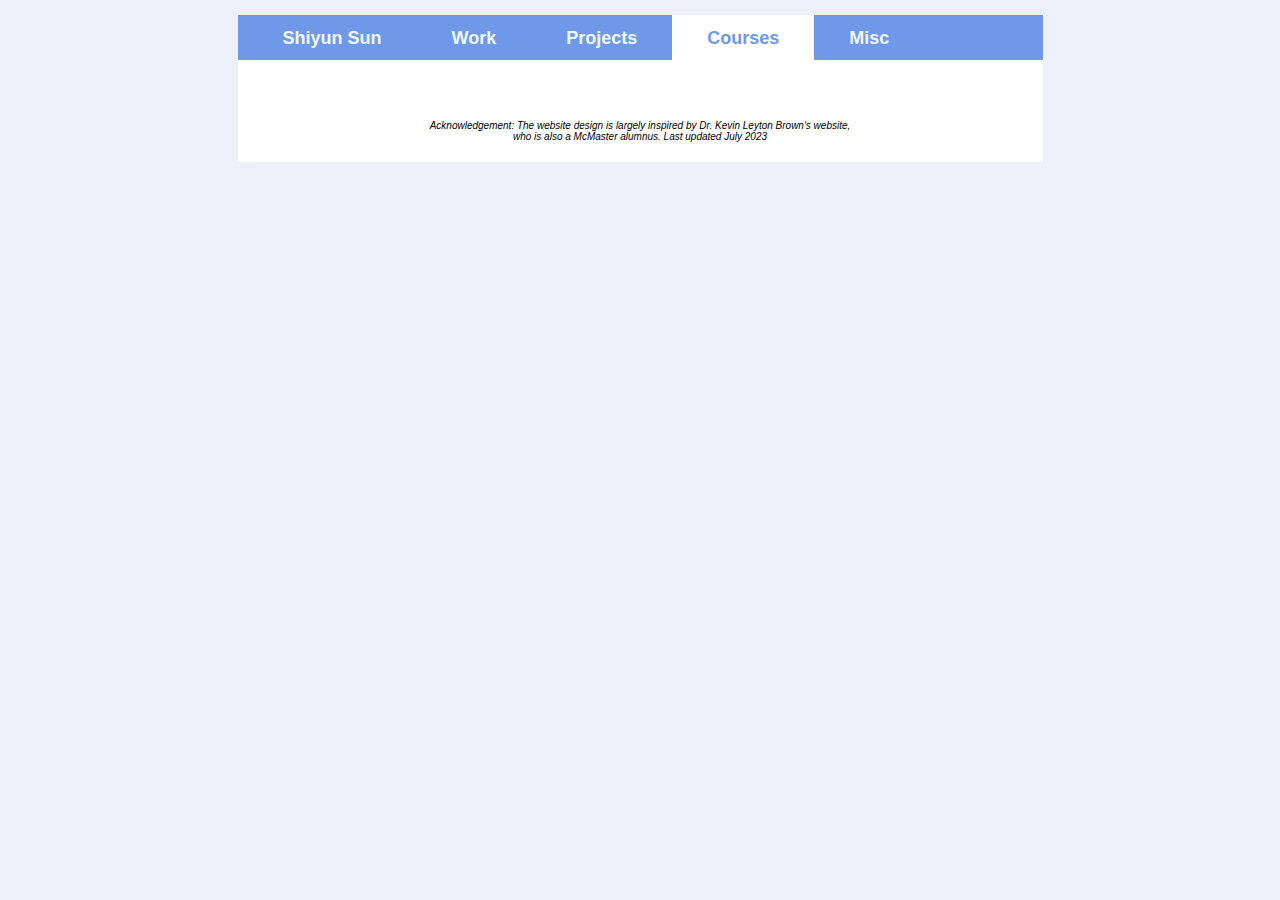
==== courses.html @ d6182330 "Add files via upload" ====
<!DOCTYPE html>
<html lang="en">
<head>
    <meta charset="UTF-8">
    <meta name="viewport" content="width=device-width, initial-scale=1.0">
    <link rel="stylesheet" href="style.css">
    <title>Shiyun Sun</title>
</head>
<body>
    <div class="content">
        <header>
            <ul class="nav">
                <li class="notselected"><a href="index.html">Shiyun Sun</a></li>
                <li class="notselected"><a href="work.html">Work</a></li>
                <li class="notselected"><a href="projects.html">Projects</a></li>
                <li id="selected"><a href="courses.html">Courses</a></li>
                <li class="notselected"><a href="misc.html">Misc</a></li>
            </ul>
        </header>
        <p class="ack">Acknowledgement: The website design is largely inspired by Dr. Kevin Leyton Brown's website,<br> who is also a McMaster alumnus. Last updated July 2023</p>
    </div>
</body>
</html>
---- style.css ----
* {
    padding: 0;
    margin: 0;
    text-decoration: none;
    list-style: none;
    box-sizing: border-box;
    font-family: Roboto, "Trebuchet MS", Helvetica, Arial, sans-serif;
}

body {
    background-color: #ECF1F9;
}

.content {
    width: 805px;
    margin-left: auto;
    margin-right: auto;
    margin-top: 15px;
    margin-bottom: 40px;
    padding-bottom: 20px;
    background-color: white;
}

header {
    background-color: #6F98E8;
    height: 45px;
}

.nav {
    padding-left: 10px;
    height: 100%;
    width: 100%;
}

.nav li{ 
    padding-top: 13px;
    padding-left: 35px;
    padding-right: 35px;
    height: 100%;
    font-size: 18px;
    color: aliceblue;
    font-weight: bold;
    text-align: center;
    float: left;
}

.notselected:hover {
    background-color: #98b2E3;
}

.nav a {
    color: aliceblue;
}

#selected {
    background-color: white;
}

#selected a{
    color: #6F98E8;
}

.top{
    margin-left: 23px;
    margin-right: 23px;
    margin-top: 35px;
    height: 360px;
    font-size: 17px;
}

#title {
    color: #476DB6;
}

#nyc {
    width: 65%;
    height: auto;
    margin-left: 5%;
}

.icon{
    width: 17px;
    height: 17px;
    vertical-align: bottom;
    margin-bottom: 1px;
}
#button-container {
    padding-left: 13px;
}

#button-container a{
    padding-top: 1px;
    padding-bottom: 1px;
    background-color: #F7F9FC;
    display: inline-block;
    width: 170px;
    margin-left: 10px;
    margin-right: 10px;
    text-align: center;
    border-style: solid;
    border-width: 1.5px;
    border-radius: 25px;
    color: #476DB6;
    border-color: #CCD8EC;
}

#skills{
    vertical-align: top;
    display: inline-block;
    margin-top: 40px;
    margin-left: 23px;
    height: 320px;
    width: 370px;
    border-style: solid;
    border-radius: 10px;
    border-color: #CCD8EC;
    border-width: 1.5px;
    padding-left: 15px;
    padding-top:  2px;
    padding-right: 15px;
    background: linear-gradient(to bottom, #B7C9ED 0%, #B7C9ED 6%, #ECF1F9 6%, #ECF1F9 100%);
}

#news{
    vertical-align: top;
    display: inline-block;
    margin-left: 10px;
    margin-top: 40px;
    border-radius: 10px;
}

#skills p {
    font-style: italic;
    font-weight: bold;
    font-size: 13px;
    margin-bottom: 5px;
}
#skills ul{
    font-size: 13px;
}

#skills ul li strong{
    font-family: Georgia, 'Times New Roman', Times, serif;
}

#skills ul li{
    list-style-position: inside;
    list-style-type: circle;
    padding-top: 5px;
    font-family: Georgia, 'Times New Roman', Times, serif;
}

.aboutme p{
    font-size: 16px;
    margin-top: 30px;
    margin-left: 23px;
    margin-right: 23px;
    font-family:  'Segoe UI', Tahoma, Geneva, Verdana, sans-serif;
}

.aboutme p strong {
    font-family: 'Segoe UI', Tahoma, Geneva, Verdana, sans-serif;
}

#ema {
    font-style: italic;
    color: #4666A5;
    font-weight: bold;
    font-family: 'Segoe UI', Tahoma, Geneva, Verdana, sans-serif;
}

.addr {
    font-style: italic;
    font-family: 'Segoe UI', Tahoma, Geneva, Verdana, sans-serif;
}

.ack{
    font-style: italic;
    margin-left: 23px;
    margin-right: 23px;
    margin-top: 60px;
    font-size: 10px;
    text-align: center;
}

.worktitle {
    padding-left: 23px;
    padding-top: 10px;
}

#workintro {
    padding-left: 23px;
    padding-bottom: 10px;
    color: #D7DBE1;
}

.workcontent{
    padding-left: 23px;
    padding-right: 23px;
    padding-top: 10px;
    padding-bottom: 20px;
    font-family: 'Segoe UI', Tahoma, Geneva, Verdana, sans-serif;
}

.workcontent li{
    font-family: 'Segoe UI', Tahoma, Geneva, Verdana, sans-serif;
    list-style: circle;
    list-style-position: inside;
}

.workcontent a{
    color: #476DB6;
}

.worktitles{
    background-color: #B7C9ED;
    margin-right: 15px;
    margin-left: 15px;
    margin-top: 5px;
    padding-top: 5px;
    padding-left: 15px;
    padding-bottom: 5px;
}
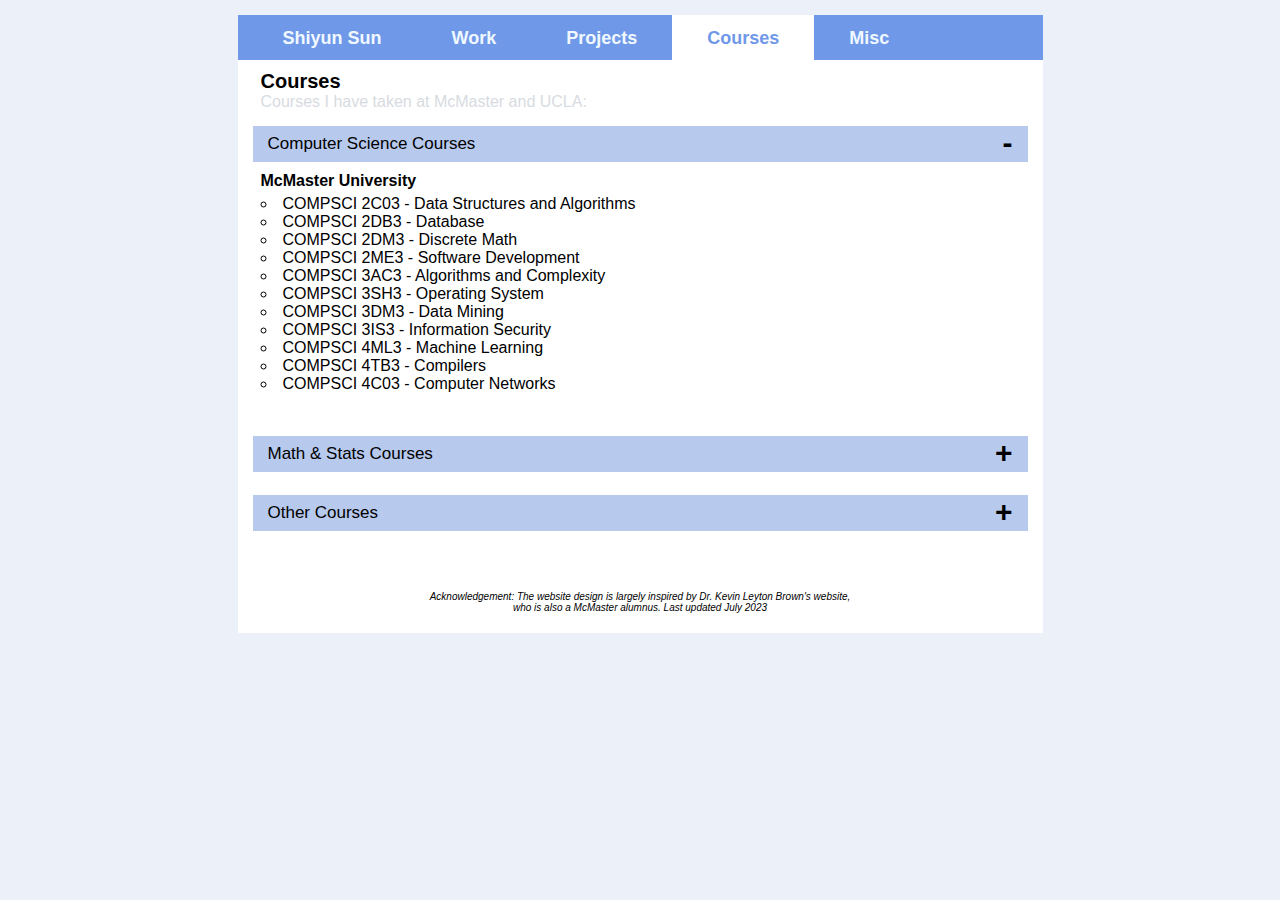
==== commit 159b279a: "Courses added" ====
--- a/courses.html
+++ b/courses.html
@@ -4,6 +4,8 @@
     <meta charset="UTF-8">
     <meta name="viewport" content="width=device-width, initial-scale=1.0">
     <link rel="stylesheet" href="style.css">
+    <script src="https://ajax.googleapis.com/ajax/libs/jquery/3.6.4/jquery.min.js"></script>
+    <script src="script.js"></script>
     <title>Shiyun Sun</title>
 </head>
 <body>
@@ -17,6 +19,59 @@
                 <li class="notselected"><a href="misc.html">Misc</a></li>
             </ul>
         </header>
+        <h3 class="worktitle">Courses</h3>
+        <p id = "workintro">Courses I have taken at McMaster and UCLA:</p>
+        <div class="coursetitles"><p>Computer Science Courses</p>
+        <button class="button" id="button1">-</button>
+        </div>
+        <div class="course" id="course1">
+            <p><strong>McMaster University</strong></p>
+            <ul class="courselist">
+            <li>COMPSCI 2C03 - Data Structures and Algorithms</li>
+            <li>COMPSCI 2DB3 - Database</li>
+            <li>COMPSCI 2DM3 - Discrete Math</li>
+            <li>COMPSCI 2ME3 - Software Development</li>
+            <li>COMPSCI 3AC3 - Algorithms and Complexity</li>
+            <li>COMPSCI 3SH3 - Operating System</li>
+            <li>COMPSCI 3DM3 - Data Mining</li>
+            <li>COMPSCI 3IS3 - Information Security</li>
+            <li>COMPSCI 4ML3 - Machine Learning</li>
+            <li>COMPSCI 4TB3 - Compilers</li>
+            <li>COMPSCI 4C03 - Computer Networks</li>
+            </ul>
+        </div>
+        <br>
+        <div class="coursetitles"><p>Math & Stats Courses</p>
+            <button class="button" id="button2">+</button>
+        </div>
+        <div class="course" id="course2">
+            <p><strong>McMaster University</strong></p>
+            <ul class="courselist">
+            <li>MATH 1A03 - Calculus I</li>
+            <li>MATH 1AA3 - Calculus II</li>
+            <li>MATH 1B03 - Linear Algebra i</li>
+            <li>MATH 1C03 - Software Development</li>
+            <li>MATH 2X03 - Advanced Calculus I</li>
+            <li>MATH 2XX3 - Advanced Calculus II</li>
+            <li>STATS 2B03 - Statistical Methods</li>
+            <li>STATS 2D03 - Probability</li>
+            </ul>
+        </div>
+
+        <br>
+        <div class="coursetitles"><p>Other Courses</p>
+            <button class="button" id="button3">+</button>
+        </div>
+        <div class="course" id="course3">
+            <p><strong>McMaster University</strong></p>
+            <ul class="courselist">
+            <li>ECON 1B03 - Microeconomics</li>
+            <li>ECON 1BB3 - Macroeconomics</li>
+            <li>PHYSICS 1A03 - Introductory Physics</li>
+            <li>JAPANESE 1Z06 - Biginner's Intensive Japanese</li>
+            </ul>
+        </div>
+
         <p class="ack">Acknowledgement: The website design is largely inspired by Dr. Kevin Leyton Brown's website,<br> who is also a McMaster alumnus. Last updated July 2023</p>
     </div>
 </body>
--- a/style.css
+++ b/style.css
@@ -82,7 +82,7 @@
     width: 17px;
     height: 17px;
     vertical-align: bottom;
-    margin-bottom: 1px;
+    margin-bottom: 2px;
 }
 #button-container {
     padding-left: 13px;
@@ -102,6 +102,7 @@
     border-radius: 25px;
     color: #476DB6;
     border-color: #CCD8EC;
+    font-family: 'Segoe UI', Tahoma, Geneva, Verdana, sans-serif;
 }
 
 #skills{
@@ -121,12 +122,25 @@
     background: linear-gradient(to bottom, #B7C9ED 0%, #B7C9ED 6%, #ECF1F9 6%, #ECF1F9 100%);
 }
 
-#news{
+#newscontainer{
     vertical-align: top;
     display: inline-block;
     margin-left: 10px;
     margin-top: 40px;
+    height: 320px;
+    width: 370px;
     border-radius: 10px;
+    border-width:1.5px; 
+    border-style: solid;
+    border-color: #CCD8EC;
+    overflow: hidden;
+}
+
+#news{
+    height: 320px;
+    width: 370px;
+    overflow-y: scroll;
+    overflow-x: hidden;
 }
 
 #skills p {
@@ -140,14 +154,14 @@
 }
 
 #skills ul li strong{
-    font-family: Georgia, 'Times New Roman', Times, serif;
+    font-family: 'Segoe UI', Tahoma, Geneva, Verdana, sans-serif;
 }
 
 #skills ul li{
     list-style-position: inside;
     list-style-type: circle;
     padding-top: 5px;
-    font-family: Georgia, 'Times New Roman', Times, serif;
+    font-family: 'Segoe UI', Tahoma, Geneva, Verdana, sans-serif;
 }
 
 .aboutme p{
@@ -184,6 +198,7 @@
 }
 
 .worktitle {
+    font-size: 20px;
     padding-left: 23px;
     padding-top: 10px;
 }
@@ -209,6 +224,7 @@
 }
 
 .workcontent a{
+    font-family: 'Segoe UI', Tahoma, Geneva, Verdana, sans-serif;
     color: #476DB6;
 }
 
@@ -217,7 +233,58 @@
     margin-right: 15px;
     margin-left: 15px;
     margin-top: 5px;
-    padding-top: 5px;
-    padding-left: 15px;
-    padding-bottom: 5px;
+    padding-top: 8px;
+    padding-left: 15px;
+    padding-bottom: 8px;
+    font-size: 17px;
+}
+
+.coursetitles{
+    background-color: #B7C9ED;
+    margin-right: 15px;
+    margin-left: 15px;
+    margin-top: 5px;
+}
+.coursetitles p{
+    display: inline-block;
+    padding-top: 8px;
+    padding-left: 15px;
+    padding-bottom: 8px;
+    font-size: 17px;
+}
+
+.button {
+    background: none;
+    border: none;
+    float: right;
+    padding-right: 15px;
+    padding-left: 15px;
+    font-size: 30px;
+    font-weight: bold;
+    cursor: pointer;
+}
+
+.course{
+    padding-left: 23px;
+    padding-right: 23px;
+    padding-top: 10px;
+    padding-bottom: 20px;
+    font-family: 'Segoe UI', Tahoma, Geneva, Verdana, sans-serif;
+}
+
+.courselist li{
+    font-family: 'Segoe UI', Tahoma, Geneva, Verdana, sans-serif;
+    list-style: circle;
+    list-style-position: inside;
+}
+
+#course2, #course3{
+    display: none;
+}
+
+.course p {
+    margin-bottom: 5px;
+}
+.course p strong{
+    font-family: 'Segoe UI', Tahoma, Geneva, Verdana, sans-serif;
 }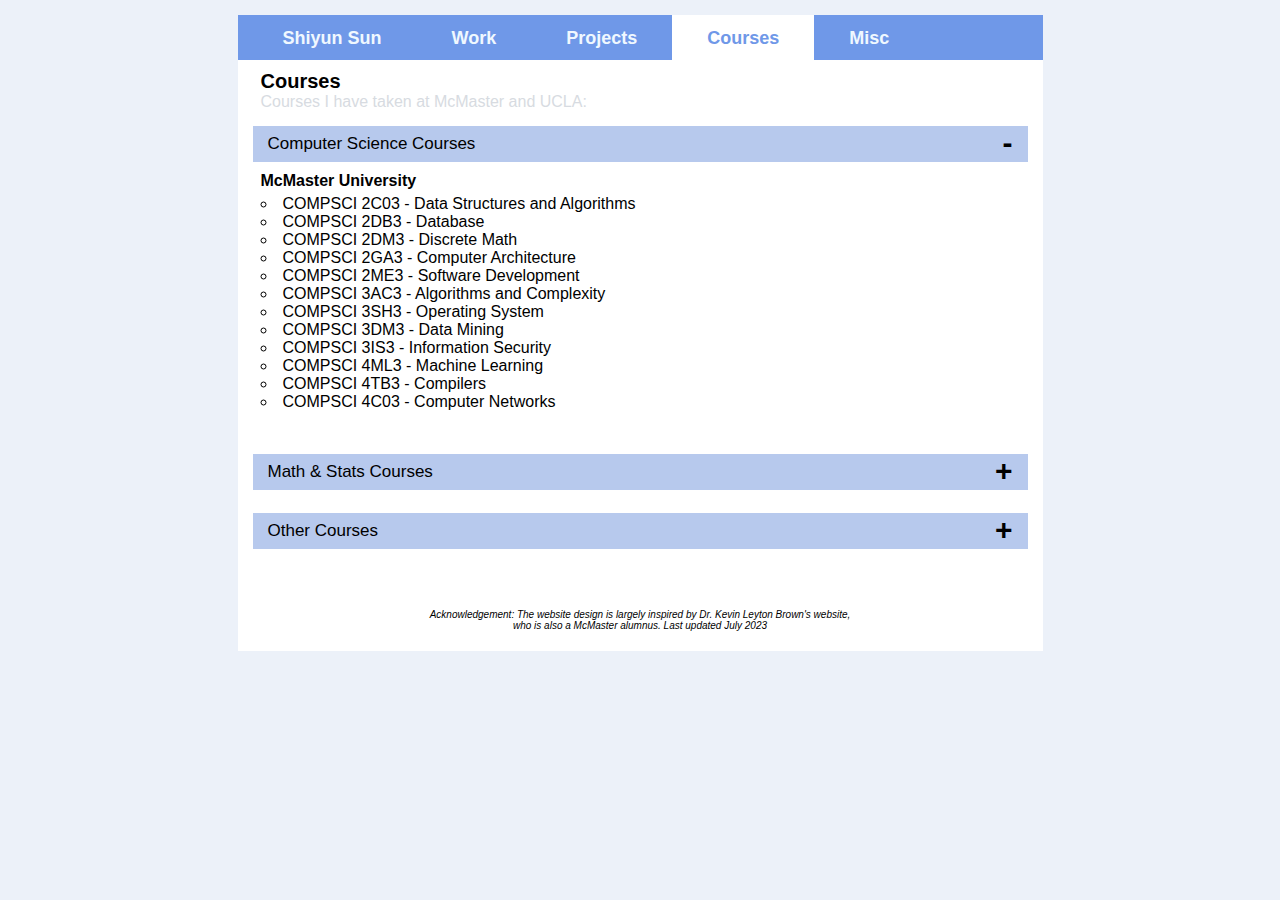
==== commit 082aa5a9: "Misc added" ====
--- a/courses.html
+++ b/courses.html
@@ -30,6 +30,7 @@
             <li>COMPSCI 2C03 - Data Structures and Algorithms</li>
             <li>COMPSCI 2DB3 - Database</li>
             <li>COMPSCI 2DM3 - Discrete Math</li>
+            <li>COMPSCI 2GA3 - Computer Architecture</li>
             <li>COMPSCI 2ME3 - Software Development</li>
             <li>COMPSCI 3AC3 - Algorithms and Complexity</li>
             <li>COMPSCI 3SH3 - Operating System</li>
@@ -49,8 +50,8 @@
             <ul class="courselist">
             <li>MATH 1A03 - Calculus I</li>
             <li>MATH 1AA3 - Calculus II</li>
-            <li>MATH 1B03 - Linear Algebra i</li>
-            <li>MATH 1C03 - Software Development</li>
+            <li>MATH 1B03 - Linear Algebra I</li>
+            <li>MATH 1C03 - Math Reasoning</li>
             <li>MATH 2X03 - Advanced Calculus I</li>
             <li>MATH 2XX3 - Advanced Calculus II</li>
             <li>STATS 2B03 - Statistical Methods</li>
--- a/style.css
+++ b/style.css
@@ -228,6 +228,10 @@
     color: #476DB6;
 }
 
+.workcontent a:hover {
+    text-decoration: underline;
+}
+
 .worktitles{
     background-color: #B7C9ED;
     margin-right: 15px;
@@ -287,4 +291,28 @@
 }
 .course p strong{
     font-family: 'Segoe UI', Tahoma, Geneva, Verdana, sans-serif;
+}
+
+#misc {
+    padding-top: 8px;
+    padding-left: 23px;
+    padding-right: 23px;
+}
+
+#misc p{
+    font-family: 'Segoe UI', Tahoma, Geneva, Verdana, sans-serif;
+}
+
+#misc a {
+    font-family: 'Segoe UI', Tahoma, Geneva, Verdana, sans-serif;
+    color: #476DB6;
+}
+
+#misc a:hover {
+    text-decoration: underline;
+}
+
+.video iframe{
+    padding-top: 20px;
+    margin-left: 50px;
 }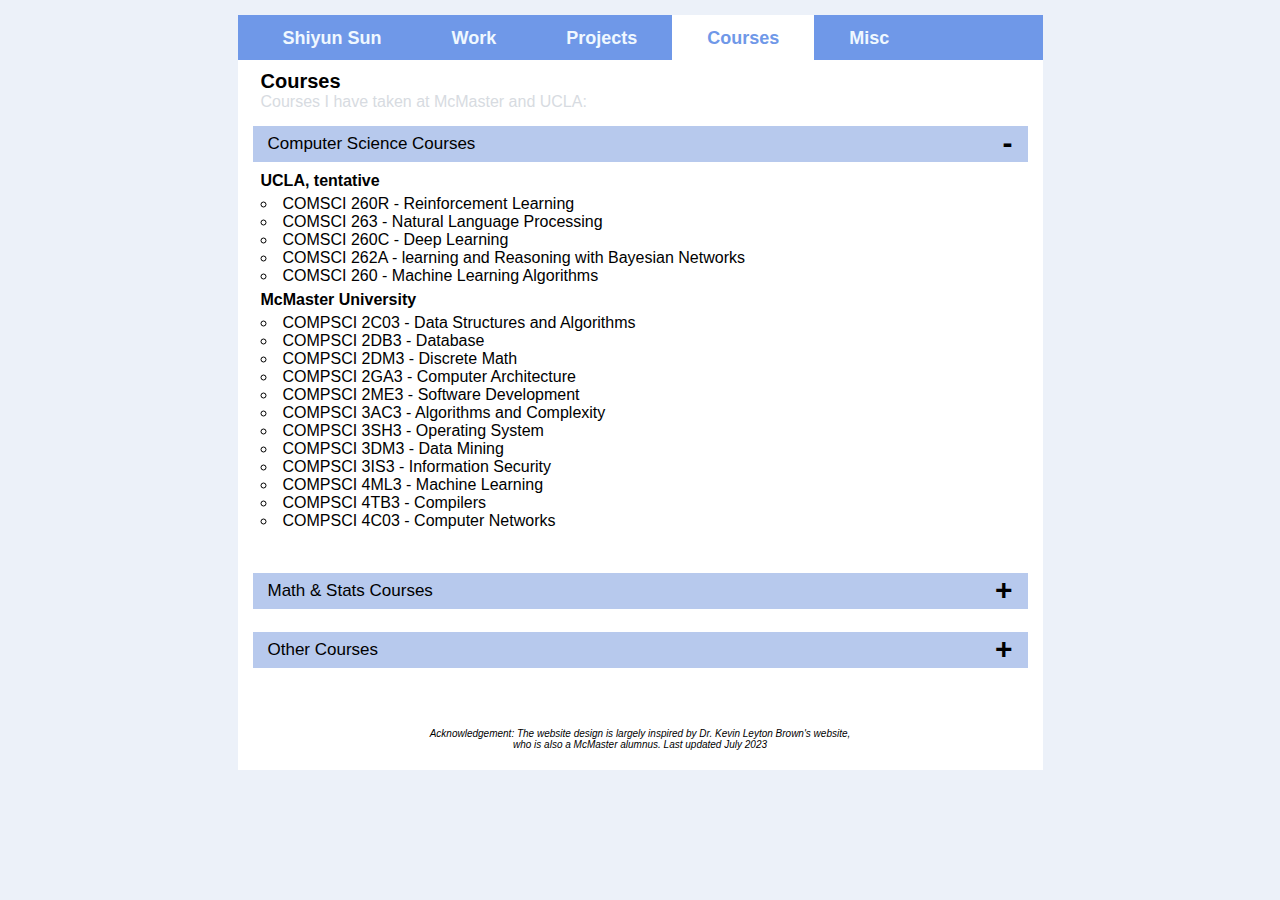
==== commit ddfec905: "update images" ====
--- a/courses.html
+++ b/courses.html
@@ -25,7 +25,15 @@
         <button class="button" id="button1">-</button>
         </div>
         <div class="course" id="course1">
-            <p><strong>McMaster University</strong></p>
+            <p><strong>UCLA, tentative</strong></p>
+            <ul class="courselist">
+            <li>COMSCI 260R - Reinforcement Learning</li>
+            <li>COMSCI 263 - Natural Language Processing</li>
+            <li>COMSCI 260C - Deep Learning</li>
+            <li>COMSCI 262A - learning and Reasoning with Bayesian Networks</li>
+            <li>COMSCI 260 - Machine Learning Algorithms</li>
+            </ul>
+            <p id="maclist"><strong>McMaster University</strong></p>
             <ul class="courselist">
             <li>COMPSCI 2C03 - Data Structures and Algorithms</li>
             <li>COMPSCI 2DB3 - Database</li>
--- a/style.css
+++ b/style.css
@@ -312,6 +312,10 @@
     text-decoration: underline;
 }
 
+#maclist {
+    margin-top: 0.15cm;
+}
+
 .video iframe{
     padding-top: 20px;
     margin-left: 50px;
